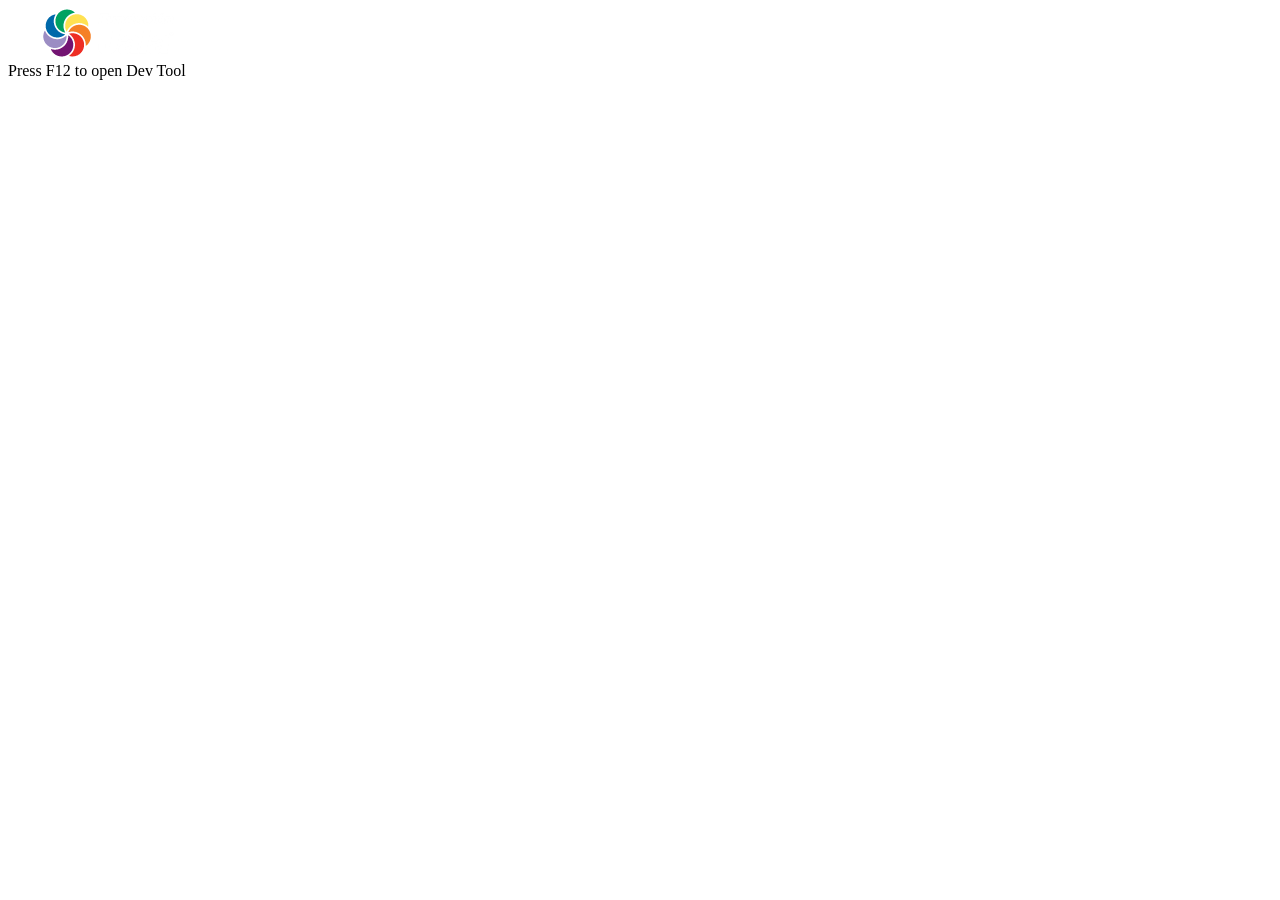
==== Pages/Exercises.html @ 57c53fcd "1.- Task recursive functions: sum finished with class. 2.- Exercises of class about Date Object" ====
<!DOCTYPE html>
<html>
<head lang="en">
    <meta charset="UTF-8">
    <title>Tasks</title>
    <script src="../ClassExercises/1-19.js"></script>
    <script src="../ClassExercises/1-25.js"></script>
</head>
<body>
<nav class="navbar navbar-inverse navbar-fixed-top">
    <div class="navbar-header">
        <div class="row">
            <div class="col-md-3">
                <img src="../styles/img/jala.png" alt="..." class="img-circle">
            </div>
        </div>
    </div>
</nav>

Press F12 to open Dev Tool
</body>
</html>
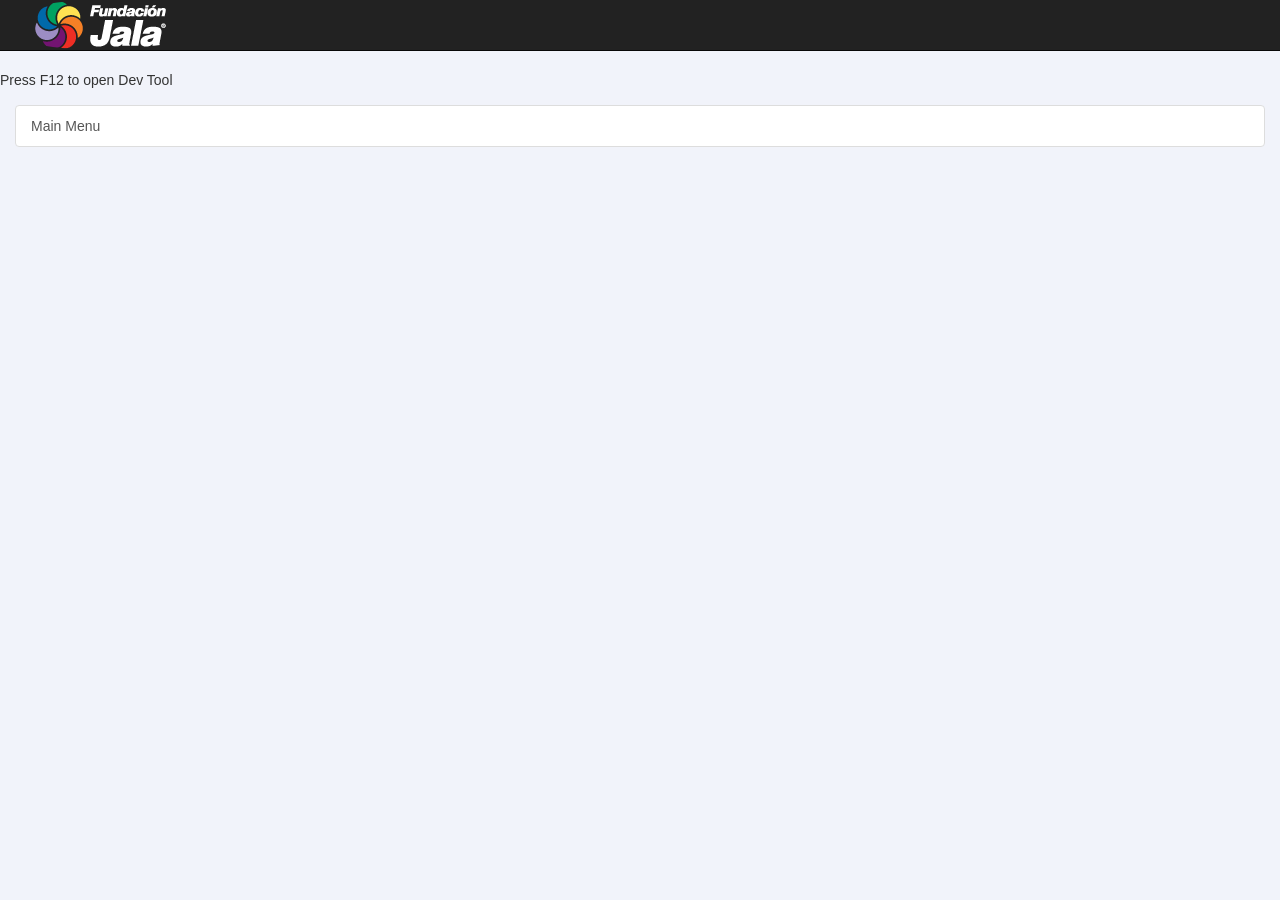
==== commit d2c9ed65: "1.- All Functions about Calculator Class are finished 2.- "Main Menu" button was added to all pages." ====
--- a/Pages/Exercises.html
+++ b/Pages/Exercises.html
@@ -3,6 +3,10 @@
 <head lang="en">
     <meta charset="UTF-8">
     <title>Tasks</title>
+    <link href="../styles/css/bootstrap.min.css" rel="stylesheet">
+    <link href="../styles/css/thumbnail-gallery.css" rel="stylesheet">
+
+
     <script src="../ClassExercises/1-19.js"></script>
     <script src="../ClassExercises/1-25.js"></script>
 </head>
@@ -18,5 +22,13 @@
 </nav>
 
 Press F12 to open Dev Tool
+
+
+<div class="panel-body">
+    <div class="list-group">
+        <a href="../index.html" class="list-group-item">
+            Main Menu</a>
+    </div>
+</div>
 </body>
 </html>
--- a/styles/css/thumbnail-gallery.css
+++ b/styles/css/thumbnail-gallery.css
@@ -0,0 +1,125 @@
+/*!
+ * Start Bootstrap - Thumbnail Gallery HTML Template (http://startbootstrap.com)
+ * Code licensed under the Apache License v2.0.
+ * For details, see http://www.apache.org/licenses/LICENSE-2.0.
+ */
+
+body {
+    padding-top: 70px; /* Required padding for .navbar-fixed-top. Change if height of navigation changes. */
+}
+
+.thumb {
+    margin-bottom: 30px;
+}
+
+footer {
+    margin: 50px 0;
+}
+
+body {
+    background: #F1F3FA;
+}
+
+/* Profile container */
+.profile {
+    margin: 20px 0;
+}
+
+/* Profile sidebar */
+.profile-sidebar {
+    padding: 20px 0 10px 0;
+    background: #fff;
+}
+
+.profile-userpic img {
+    float: none;
+    margin: 0 auto;
+    width: 50%;
+    height: 50%;
+    -webkit-border-radius: 10% !important;
+    -moz-border-radius: 10% !important;
+    border-radius: 10% !important;
+}
+
+.profile-usertitle {
+    text-align: center;
+    margin-top: 20px;
+}
+
+.profile-usertitle-name {
+    color: #5a7391;
+    font-size: 16px;
+    font-weight: 600;
+    margin-bottom: 7px;
+}
+
+.profile-usertitle-job {
+    text-transform: uppercase;
+    color: #5b9bd1;
+    font-size: 12px;
+    font-weight: 600;
+    margin-bottom: 15px;
+}
+
+.profile-userbuttons {
+    text-align: center;
+    margin-top: 10px;
+}
+
+.profile-userbuttons .btn {
+    text-transform: uppercase;
+    font-size: 11px;
+    font-weight: 600;
+    padding: 6px 15px;
+    margin-right: 5px;
+}
+
+.profile-userbuttons .btn:last-child {
+    margin-right: 0px;
+}
+
+.profile-usermenu {
+    margin-top: 30px;
+}
+
+.profile-usermenu ul li {
+    border-bottom: 1px solid #f0f4f7;
+}
+
+.profile-usermenu ul li:last-child {
+    border-bottom: none;
+}
+
+.profile-usermenu ul li a {
+    color: #93a3b5;
+    font-size: 14px;
+    font-weight: 400;
+}
+
+.profile-usermenu ul li a i {
+    margin-right: 8px;
+    font-size: 14px;
+}
+
+.profile-usermenu ul li a:hover {
+    background-color: #fafcfd;
+    color: #5b9bd1;
+}
+
+.profile-usermenu ul li.active {
+    border-bottom: none;
+}
+
+.profile-usermenu ul li.active a {
+    color: #5b9bd1;
+    background-color: #f6f9fb;
+    border-left: 2px solid #5b9bd1;
+    margin-left: -2px;
+}
+
+/* Profile Content */
+.profile-content {
+    padding: 20px;
+    background: #fff;
+    min-height: 460px;
+}
